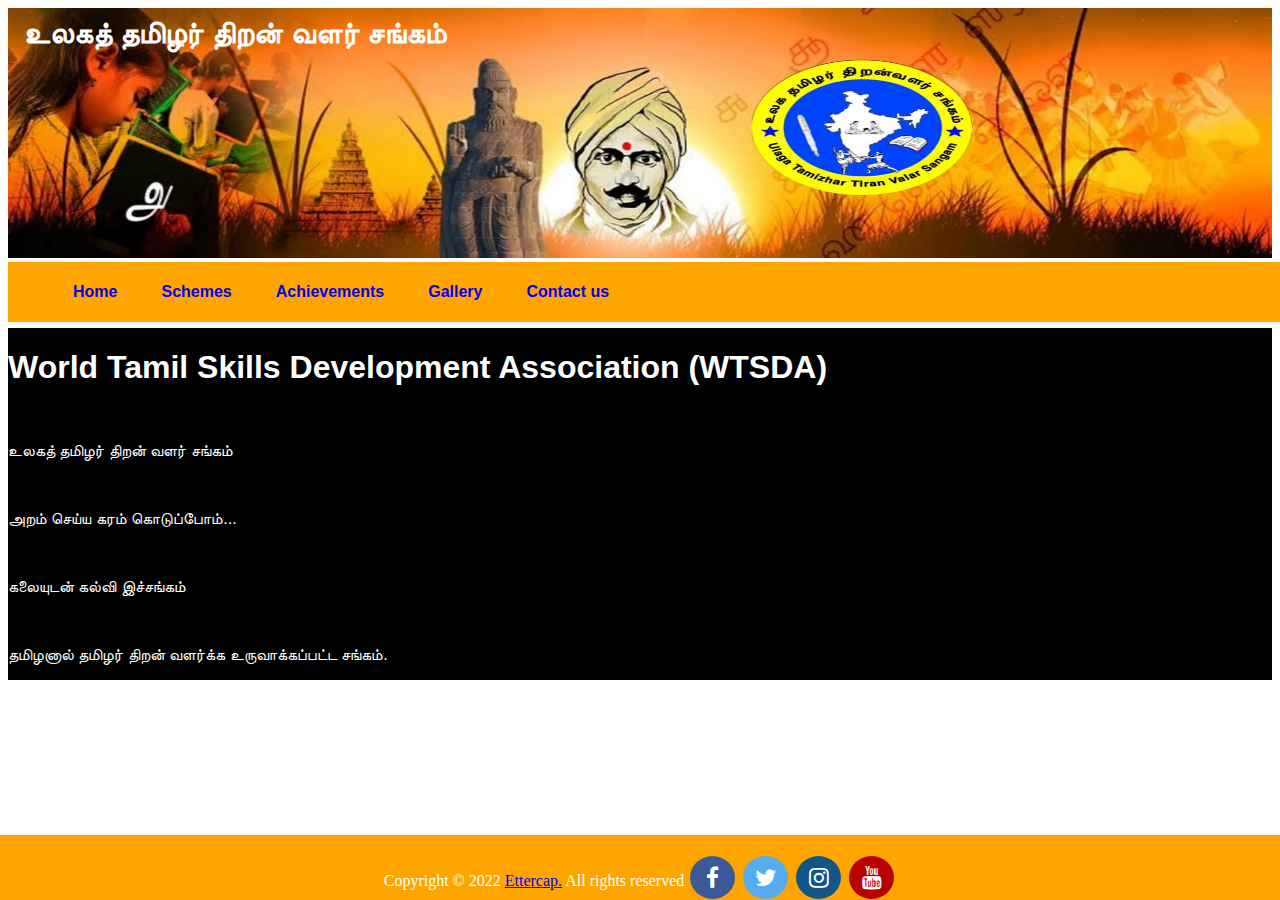
==== achievements.html @ 454c24a4 "schemes" ====
<!DOCTYPE html>
<html>

<head>
    <link rel="stylesheet" href="https://cdnjs.cloudflare.com/ajax/libs/font-awesome/4.7.0/css/font-awesome.min.css">
    <link rel="stylesheet" href="./styles.css" />
</head>

<body>
    <div>
        <div id="header">
            <div class="header-bg">
                <img src="./images/header-bg.jpeg" alt="Snow" style="width:100%;height: 250px;">
                <div class="top-left">உலகத் தமிழர் திறன் வளர் சங்கம்</div>
            </div>
            <div id="header-nav">
                <ul id="header-nav-li">
                    <li><a href="./index.html">Home</a></li>
                    <li><a href="./schemes.html">Schemes</a></li>
                    <li> <a href="./achievements.html">Achievements</a></li>
                    <li><a href="./gallery.html">Gallery</a></li>
                    <li><a href="./contact.html">Contact us</a></li>
                </ul>
            </div>
        </div>
        <div id="content">
            <h1 class="heading"> World Tamil Skills Development Association (WTSDA)</h1><br>
            <p>உலகத் தமிழர் திறன் வளர் சங்கம்</p><br>
            <p>அறம் செய்ய கரம் கொடுப்போம்...</p><br>
            <p>கலையுடன் கல்வி இச்சங்கம்</p><br>
            <p>தமிழனால் தமிழர் திறன் வளர்க்க உருவாக்கப்பட்ட சங்கம்.</p>
        </div>
        <div id="footer">
            <div id="footer-content">
                <p><span id="copyright_text">Copyright © 2022 <a href="#"> Ettercap.</a> All
                        rights reserved</span><span id="social-media"> <a
                            href="https://www.facebook.com/111729478102577/photos/a.111731024769089/111731031435755/?type=3&app=fbl"
                            class="fa fa-facebook"></a>
                        <a href="https://twitter.com/SachinLokesh18?t=3-TZdsz0F8hwjGAvzbLo8A&s=09"
                            class="fa fa-twitter"></a>
                        <a href="https://instagram.com/sachin.lokesh?utm_medium=copy_link" class="fa fa-instagram"></a>
                        <a href="https://www.youtube.com/channel/UCOl0rO5Oi0B74DV1X5nX9sA"
                            class="fa fa-youtube"></a></span></p>
            </div>
        </div>
    </div>

</body>

</html>
---- styles.css ----
@media only screen and (min-device-width : 768px) {

    #header {
        margin-top: 0px;
        position: relative;
        height: 320px;
    }

    .header-bg {
        position: relative;
        text-align: center;
    }

    .top-left {
        position: absolute;
        top: 8px;
        left: 16px;
        color: white;
        font-family: Roboto, Arial, sans-serif;
        font-size: 30px;
        font-weight: 900;
    }

    #header-nav-li li {
        display: inline;
        padding: 20px;
        font-family: 'Segoe UI', Tahoma, Geneva, Verdana, sans-serif;
        font-weight: 600;

    }

    #header-nav-li li a {
        text-decoration: none;

    }

    #header-nav-li li:hover {
        background-color: gold;

    }

    #header-nav {
        display: block;
        background-color: orange;
        width: 100%;
        padding: 5px;
    }

    #footer {
        position: fixed;
        left: 0px;
        bottom: 0;
        width: 100%;
        background-color: orange;
        color: white;
        text-align: center;
        height: 65px;
    }

    .fa {
        padding: 10px;
        font-size: 23px;
        width: 25px;
        text-align: center;
        text-decoration: none;
        margin: 5px 2px;
        border-radius: 50%;
    }

    .fa:hover {
        opacity: 0.7;
    }

    .fa-facebook {
        background: #3B5998;
        color: white;
    }

    .fa-twitter {
        background: #55ACEE;
        color: white;
    }

    .fa-youtube {
        background: #bb0000;
        color: white;
    }

    .fa-instagram {
        background: #125688;
        color: white;
    }

    #content {
        /* The image used */

        background-color: black;

        /* Full height */
        height: 100%;

        /* Center and scale the image nicely */
        background-position: center;
        background-repeat: no-repeat;
        background-size: cover;

        /* scrolling */
        overflow-y: auto;

        /* tamil font */
        font-family: Roboto, Arial, sans-serif;
        color: white;
    }





    .split {
        height: 55%;
        width: 50%;
        position: fixed;
        z-index: 1;
        top: 328px;
        overflow-y: scroll;
        padding-top: 20px;
    }

    .left {
        left: 0;
        background-color: #111;
        font-family: initial;
    }

    .right {
        right: 0;
        background-color: red;
        font-family: fantasy;
    }

    .centered {
        position: absolute;       
        left: 50%;
        transform: translate(-50%, -50%);
        text-align: left;
    }

    .split.right .centered{
        top: 80%;
    }
    .split.left .centered{
        top: 50%;
    }

    /* .centered img {
        width: 150px;
        border-radius: 50%;
    } */




}

@media only screen and (max-device-width : 640px) {

    #header {
        margin-top: 0px;
        position: relative;
        height: 320px;
    }

    .header-bg {
        position: relative;
        text-align: center;
    }

    .top-left {
        position: absolute;
        top: 8px;
        left: 16px;
        color: white;
        font-family: Roboto, Arial, sans-serif;
        font-size: 30px;
        font-weight: 900;
    }

    #header-nav-li li {
        display: inline;
        padding: 20px;
        font-family: 'Segoe UI', Tahoma, Geneva, Verdana, sans-serif;
        font-weight: 600;

    }

    #header-nav-li li a {
        text-decoration: none;

    }

    #header-nav-li li:hover {
        background-color: gold;

    }

    #header-nav {
        display: block;
        background-color: orange;
        width: 100%;
        padding: 5px;
    }

    #footer {
        position: fixed;
        left: 0px;
        bottom: 0;
        width: 100%;
        background-color: orange;
        color: white;
        text-align: center;
        height: 65px;
    }

    .fa {
        padding: 10px;
        font-size: 23px;
        width: 25px;
        text-align: center;
        text-decoration: none;
        margin: 5px 2px;
        border-radius: 50%;
    }

    .fa:hover {
        opacity: 0.7;
    }

    .fa-facebook {
        background: #3B5998;
        color: white;
    }

    .fa-twitter {
        background: #55ACEE;
        color: white;
    }

    .fa-youtube {
        background: #bb0000;
        color: white;
    }

    .fa-instagram {
        background: #125688;
        color: white;
    }


    #content {
        /* The image used */
        /* background-image: url("img_girl.jpg"); */
        background-color: black;

        /* Full height */
        height: 100%;

        /* Center and scale the image nicely */
        background-position: center;
        background-repeat: no-repeat;
        background-size: cover;

        /* scrolling */
        overflow-y: auto;

        /* tamil font */
        font-family: Roboto, Arial, sans-serif;
        color: white;
    }




    .split {
        height: 80%;
        width: 50%;
        position: fixed;
        z-index: 1;
        top: 328px;
        overflow-y: scroll;
        padding-top: 20px;
    }

    .left {
        left: 0;
        background-color: #111;
        font-family: initial;
    }

    .right {
        right: 0;
        background-color: red;
        font-family: fantasy;
    }

    .centered {
        position: absolute;       
        left: 50%;
        transform: translate(-50%, -50%);
        text-align: left;
    }

    .split.right .centered{
        top: 42%;
    }
    .split.left .centered{
        top: 25%;
    }

    /* .centered img {
        width: 150px;
        border-radius: 50%;
    } */

}
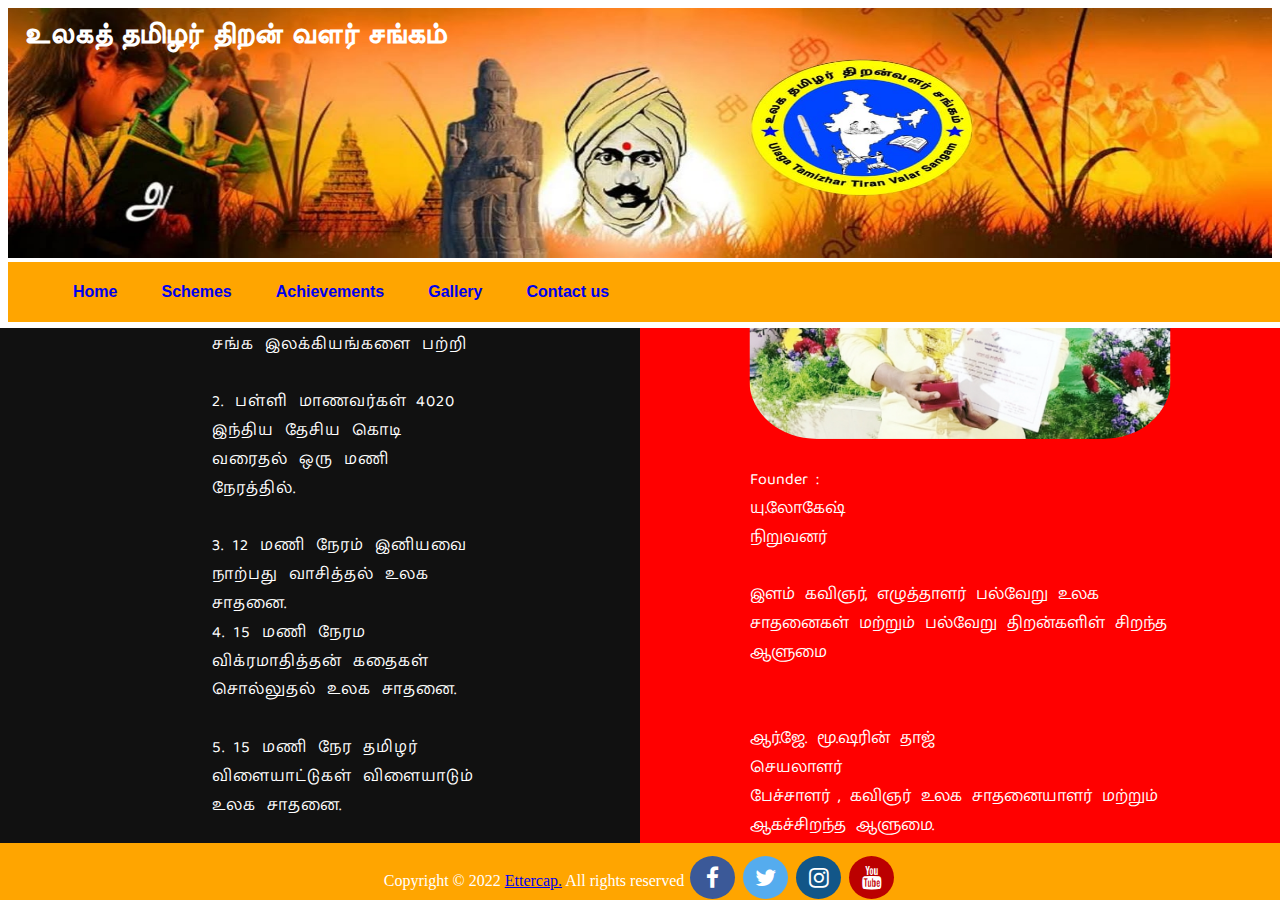
==== commit 732e3996: "Merge pull request #3 from sudalaimanis/master" ====
--- a/achievements.html
+++ b/achievements.html
@@ -2,6 +2,9 @@
 <html>
 
 <head>
+    <link href="https://fonts.googleapis.com/css2?family=Baloo+Thambi+2:wght@600&display=swap" rel="stylesheet">
+    <link rel="preconnect" href="https://fonts.googleapis.com">
+    <link rel="preconnect" href="https://fonts.gstatic.com" crossorigin>
     <link rel="stylesheet" href="https://cdnjs.cloudflare.com/ajax/libs/font-awesome/4.7.0/css/font-awesome.min.css">
     <link rel="stylesheet" href="./styles.css" />
 </head>
@@ -24,11 +27,40 @@
             </div>
         </div>
         <div id="content">
-            <h1 class="heading"> World Tamil Skills Development Association (WTSDA)</h1><br>
-            <p>உலகத் தமிழர் திறன் வளர் சங்கம்</p><br>
-            <p>அறம் செய்ய கரம் கொடுப்போம்...</p><br>
-            <p>கலையுடன் கல்வி இச்சங்கம்</p><br>
-            <p>தமிழனால் தமிழர் திறன் வளர்க்க உருவாக்கப்பட்ட சங்கம்.</p>
+            <div class="split left">
+                <div class="centered achievements">
+                    <p style="font-size:18px; letter-spacing: 4px;font-weight: 900;">Achievements :</p>
+                    <p style=" margin-left: 52px;">1. 1200 மணி நேரம் தொடர் இணையவழி பேச்சரங்கம் சங்க இலக்கியங்களை பற்றி<br><br> 2. பள்ளி மாணவர்கள் 4020 இந்திய தேசிய கொடி வரைதல் ஒரு மணி நேரத்தில்.<br><br> 3. 12 மணி நேரம் இனியவை நாற்பது வாசித்தல் உலக சாதனை.
+                        <br> 4. 15 மணி நேரம விக்ரமாதித்தன் கதைகள் சொல்லுதல் உலக சாதனை.<br><br> 5. 15 மணி நேர தமிழர் விளையாட்டுகள் விளையாடும் உலக சாதனை.<br><br> 6. பள்ளி மாணவர்கள் 13 மணி நேர சிலம்பம் சுற்றுதல் உலக சாதனை.<br><br> 7. 26 மணி நேரம் அக்னி சிறகுகள்
+                        புத்தகம் வாசித்தல்
+                        <br><br> 8. 50 மணி நேர ஆங்கில நாவல் வாசித்தல் உலக சாதனை.
+                        <br><br> 9. 8 மணி நேர மாற்றுத் திறனாளிகள் பல்வேறு திறன் வெளிப்படுத்துதல் உலக சாதனை.<br><br> 10. 17.45 மணி நேர தொடர் ஓவியம் வரைதல் உலக சாதனை.<br><br> 11. 16 மணி நேர தமிழர் பாரம்பரியம் தலைப்பில் பல்வேறு திறன் வெளிப்படுத்துதல் உலக
+                        சாதனை.
+                        <br><br> 12. 100 நாட்கள் முதல் 100 குரளிள் 100 க்கும் மேற்பட்ட மழலைகள் "தினம் ஒரு குறள்" என்று நடத்தபட்ட உலக சாதனை‌.3,300 காணொளிகள் அதாவது 3,300 திருக்குறளும் அதன் பொருளும் சேரப்பட்டது.<br><br> 13. 26 மணி நேர விவேகானந்தர் பிறந்த
+                        நாளை முன்னிட்டு நடத்தப்பட்ட பல்வேறு திறன் வெளிப்படுத்துதல் உலக சாதனை.
+                        <br><br> 14. 12 மணி நேரம் வாசகம் உரைத்தல் உலக சாதனை.<br><br> 15. 15 மணி நேர சேக்ஸ்பியர் கதைகள் வாசித்தல்.
+                        <br>
+                    </p>
+                </div>
+            </div>
+
+            <div class="split right">
+                <div class="centered achievements">
+                    <div class="aside1">
+                        <img src="./images/founder.jpeg" style="height: 361px;
+                          width: 421px;border-radius: 16%;">
+                    </div>
+                    <p style="font-family: 'Baloo Thambi 2', cursive;">
+                        Founder : <br> யு.லோகேஷ் <br> நிறுவனர் <br>
+                        <br> இளம் கவிஞர், எழுத்தாளர் பல்வேறு உலக சாதனைகள் மற்றும் பல்வேறு திறன்களிள் சிறந்த ஆளுமை<br><br>
+                        <br> ஆர்.ஜே. மூ.ஷரின் தாஜ் <br> செயலாளர் <br>பேச்சாளர் , கவிஞர் உலக சாதனையாளர் மற்றும் ஆகச்சிறந்த ஆளுமை.<br><br> கோவை.தேவிபிரியா <br> கௌரவ ஆலோசகர் <br>ஆசிரியர், பேச்சாளர், தொகுப்பாளினி, மாபெரும் ஆளுமை
+                        <br><br>
+                        <br> துரை.தேவேந்திரன்
+                        <br> தலைமை நிர்வாக அதிகாரி <br>பேச்சாளர் மற்றும் ஆகச்சிறந்த ஆளுமை.<br><br> மஞ்சு.பா, யசோதா.D, பிரேமா , மற்றும் பல ஆளுமைகள். <br><br>மாவட்ட ஒருங்கிணைப்பாளர்கள் <br>
+                    </p>
+
+                </div>
+            </div>
         </div>
         <div id="footer">
             <div id="footer-content">
--- a/styles.css
+++ b/styles.css
@@ -1,16 +1,55 @@
-@media only screen and (min-device-width : 768px) {
-
+input[type="name"],
+input[type="email"],
+textarea[type="message"] {
+    width: 100%;
+    padding: 12px;
+    border: 1px solid #ccc;
+    border-radius: 31px;
+    box-sizing: border-box;
+    margin-top: 10px;
+    margin-bottom: 16px;
+    resize: none;
+}
+
+input[type="submit"] {
+    background-color: rgb(24 179 100);
+    color: #fff;
+    padding: 12px 23px;
+    border: none;
+    border-radius: 31px;
+    cursor: pointer;
+}
+
+input[type="submit"]:hover {
+    background-color: #3a7c04
+}
+
+.container1 {
+    font-family: Roboto, Arial, sans-serif;
+    box-sizing: border-box;
+    background-color: gold;
+    border-radius: 43px;
+    padding: 39px;
+}
+
+.video {
+    width: 671px;
+    height: 333px;
+    margin-left: 1137px;
+    margin-top: -407px;
+    padding: 57px;
+}
+
+@media only screen and (min-device-width: 768px) {
     #header {
         margin-top: 0px;
         position: relative;
         height: 320px;
     }
-
     .header-bg {
         position: relative;
         text-align: center;
     }
-
     .top-left {
         position: absolute;
         top: 8px;
@@ -20,32 +59,24 @@
         font-size: 30px;
         font-weight: 900;
     }
-
     #header-nav-li li {
         display: inline;
         padding: 20px;
         font-family: 'Segoe UI', Tahoma, Geneva, Verdana, sans-serif;
         font-weight: 600;
-
-    }
-
+    }
     #header-nav-li li a {
         text-decoration: none;
-
-    }
-
+    }
     #header-nav-li li:hover {
         background-color: gold;
-
-    }
-
+    }
     #header-nav {
         display: block;
         background-color: orange;
         width: 100%;
         padding: 5px;
     }
-
     #footer {
         position: fixed;
         left: 0px;
@@ -56,7 +87,6 @@
         text-align: center;
         height: 65px;
     }
-
     .fa {
         padding: 10px;
         font-size: 23px;
@@ -66,56 +96,40 @@
         margin: 5px 2px;
         border-radius: 50%;
     }
-
     .fa:hover {
         opacity: 0.7;
     }
-
     .fa-facebook {
         background: #3B5998;
         color: white;
     }
-
     .fa-twitter {
         background: #55ACEE;
         color: white;
     }
-
     .fa-youtube {
         background: #bb0000;
         color: white;
     }
-
     .fa-instagram {
         background: #125688;
         color: white;
     }
-
     #content {
         /* The image used */
-
         background-color: black;
-
         /* Full height */
         height: 100%;
-
         /* Center and scale the image nicely */
         background-position: center;
         background-repeat: no-repeat;
         background-size: cover;
-
         /* scrolling */
         overflow-y: auto;
-
         /* tamil font */
         font-family: Roboto, Arial, sans-serif;
         color: white;
     }
-
-
-
-
-
     .split {
         height: 55%;
         width: 50%;
@@ -125,56 +139,87 @@
         overflow-y: scroll;
         padding-top: 20px;
     }
-
     .left {
         left: 0;
         background-color: #111;
-        font-family: initial;
-    }
-
+        font-family: 'Baloo Thambi 2', cursive;
+    }
     .right {
         right: 0;
         background-color: red;
-        font-family: fantasy;
-    }
-
+        font-family: 'Baloo Thambi 2', cursive;
+    }
     .centered {
-        position: absolute;       
+        position: absolute;
         left: 50%;
         transform: translate(-50%, -50%);
         text-align: left;
-    }
-
-    .split.right .centered{
-        top: 80%;
-    }
-    .split.left .centered{
-        top: 50%;
-    }
-
+        line-height: 1.8;
+        word-spacing: 5px;
+        font-family: 'Baloo Thambi 2', cursive;
+    }
+    .split.right .centered {
+        top: 105%;
+        font-family: 'Baloo Thambi 2', cursive;
+    }
+    .split.left .centered {
+        top: 83%;
+    }
+    .split.left .centered.achievements {
+        top: 126%;
+        font-family: 'Baloo Thambi 2', cursive;
+        margin-top: 235px;
+        letter-spacing: 1px;
+    }
+    .split.right .centered.achievements {
+        top: 69%;
+        font-family: 'Baloo Thambi 2', cursive;
+    }
+    .split.right .centered.contact {
+        top: 58%;
+        font-family: 'Baloo Thambi 2', cursive;
+    }
+    .split.left .centered.contact {
+        top: 57%;
+        font-family: 'Baloo Thambi 2', cursive;
+        font-size: 21px;
+        font-weight: 900;
+    }
+    .mySlides {
+        width: 75%;
+        display: block;
+        margin-left: 38%;
+        margin-right: auto;
+        padding: 30px;
+    }
     /* .centered img {
         width: 150px;
         border-radius: 50%;
     } */
-
-
-
-
-}
-
-@media only screen and (max-device-width : 640px) {
-
+    .video {
+        width: 631px;
+        height: 321px;
+        margin-left: 956px;
+        margin-top: -392px;
+        padding: 54px;
+        text-align: left;
+        flex: 100%;
+    }
+    iframe {
+        flex: 100%;
+    }
+}
+
+@media only screen and (max-device-width: 640px) {
     #header {
         margin-top: 0px;
         position: relative;
         height: 320px;
     }
-
     .header-bg {
         position: relative;
         text-align: center;
     }
-
     .top-left {
         position: absolute;
         top: 8px;
@@ -184,32 +229,24 @@
         font-size: 30px;
         font-weight: 900;
     }
-
     #header-nav-li li {
         display: inline;
         padding: 20px;
         font-family: 'Segoe UI', Tahoma, Geneva, Verdana, sans-serif;
         font-weight: 600;
-
-    }
-
+    }
     #header-nav-li li a {
         text-decoration: none;
-
-    }
-
+    }
     #header-nav-li li:hover {
         background-color: gold;
-
-    }
-
+    }
     #header-nav {
         display: block;
         background-color: orange;
         width: 100%;
         padding: 5px;
     }
-
     #footer {
         position: fixed;
         left: 0px;
@@ -220,7 +257,6 @@
         text-align: center;
         height: 65px;
     }
-
     .fa {
         padding: 10px;
         font-size: 23px;
@@ -230,56 +266,41 @@
         margin: 5px 2px;
         border-radius: 50%;
     }
-
     .fa:hover {
         opacity: 0.7;
     }
-
     .fa-facebook {
         background: #3B5998;
         color: white;
     }
-
     .fa-twitter {
         background: #55ACEE;
         color: white;
     }
-
     .fa-youtube {
         background: #bb0000;
         color: white;
     }
-
     .fa-instagram {
         background: #125688;
         color: white;
     }
-
-
     #content {
         /* The image used */
         /* background-image: url("img_girl.jpg"); */
         background-color: black;
-
         /* Full height */
         height: 100%;
-
         /* Center and scale the image nicely */
         background-position: center;
         background-repeat: no-repeat;
         background-size: cover;
-
         /* scrolling */
         overflow-y: auto;
-
         /* tamil font */
         font-family: Roboto, Arial, sans-serif;
         color: white;
     }
-
-
-
-
     .split {
         height: 80%;
         width: 50%;
@@ -289,36 +310,60 @@
         overflow-y: scroll;
         padding-top: 20px;
     }
-
     .left {
         left: 0;
         background-color: #111;
         font-family: initial;
     }
-
     .right {
         right: 0;
         background-color: red;
         font-family: fantasy;
     }
-
     .centered {
-        position: absolute;       
+        position: absolute;
         left: 50%;
         transform: translate(-50%, -50%);
         text-align: left;
-    }
-
-    .split.right .centered{
-        top: 42%;
-    }
-    .split.left .centered{
-        top: 25%;
-    }
-
+        line-height: 1.8;
+        word-spacing: 5px;
+        font-family: 'Baloo Thambi 2', cursive;
+    }
+    .split.right .centered {
+        top: 63%;
+    }
+    .split.left .centered {
+        top: 52%;
+    }
+    .split.left .centered.achievements {
+        top: 86%;
+    }
+    .split.right .centered.achievements {
+        top: 47%;
+    }
+    .split.right .centered.contact {
+        top: 27%;
+        font-family: 'Baloo Thambi 2', cursive;
+    }
+    .split.left .centered.contact {
+        top: 23%;
+    }
+    .mySlides {
+        width: 75%;
+        display: block;
+        margin-left: 38%;
+        margin-right: auto;
+        padding: 30px;
+    }
     /* .centered img {
         width: 150px;
         border-radius: 50%;
     } */
-
+    .video {
+        width: 383px;
+        height: 238px;
+        margin-left: 471px;
+        margin-top: -411px;
+        padding: 57px;
+    }
 }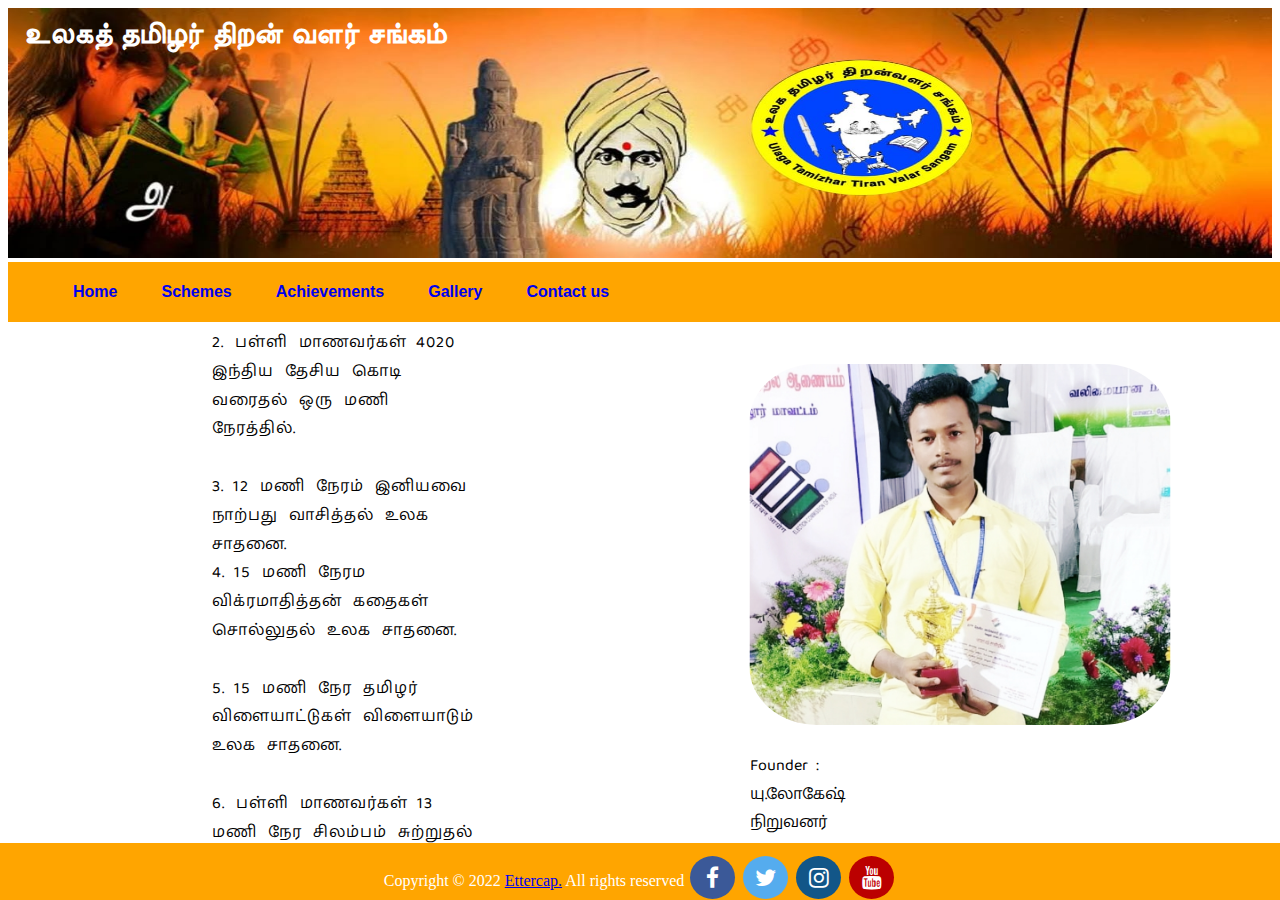
==== commit 15a7f2af: "mobile-fine" ====
--- a/achievements.html
+++ b/achievements.html
@@ -29,7 +29,7 @@
         <div id="content">
             <div class="split left">
                 <div class="centered achievements">
-                    <p style="font-size:18px; letter-spacing: 4px;font-weight: 900;">Achievements :</p>
+                    <p style="letter-spacing: 4px;font-weight: 900;">Achievements :</p>
                     <p style=" margin-left: 52px;">1. 1200 மணி நேரம் தொடர் இணையவழி பேச்சரங்கம் சங்க இலக்கியங்களை பற்றி<br><br> 2. பள்ளி மாணவர்கள் 4020 இந்திய தேசிய கொடி வரைதல் ஒரு மணி நேரத்தில்.<br><br> 3. 12 மணி நேரம் இனியவை நாற்பது வாசித்தல் உலக சாதனை.
                         <br> 4. 15 மணி நேரம விக்ரமாதித்தன் கதைகள் சொல்லுதல் உலக சாதனை.<br><br> 5. 15 மணி நேர தமிழர் விளையாட்டுகள் விளையாடும் உலக சாதனை.<br><br> 6. பள்ளி மாணவர்கள் 13 மணி நேர சிலம்பம் சுற்றுதல் உலக சாதனை.<br><br> 7. 26 மணி நேரம் அக்னி சிறகுகள்
                         புத்தகம் வாசித்தல்
--- a/styles.css
+++ b/styles.css
@@ -46,10 +46,12 @@
         position: relative;
         height: 320px;
     }
+
     .header-bg {
         position: relative;
         text-align: center;
     }
+
     .top-left {
         position: absolute;
         top: 8px;
@@ -59,24 +61,29 @@
         font-size: 30px;
         font-weight: 900;
     }
+
     #header-nav-li li {
         display: inline;
         padding: 20px;
         font-family: 'Segoe UI', Tahoma, Geneva, Verdana, sans-serif;
         font-weight: 600;
     }
+
     #header-nav-li li a {
         text-decoration: none;
     }
+
     #header-nav-li li:hover {
         background-color: gold;
     }
+
     #header-nav {
         display: block;
         background-color: orange;
         width: 100%;
         padding: 5px;
     }
+
     #footer {
         position: fixed;
         left: 0px;
@@ -87,6 +94,7 @@
         text-align: center;
         height: 65px;
     }
+
     .fa {
         padding: 10px;
         font-size: 23px;
@@ -96,28 +104,34 @@
         margin: 5px 2px;
         border-radius: 50%;
     }
+
     .fa:hover {
         opacity: 0.7;
     }
+
     .fa-facebook {
         background: #3B5998;
         color: white;
     }
+
     .fa-twitter {
         background: #55ACEE;
         color: white;
     }
+
     .fa-youtube {
         background: #bb0000;
         color: white;
     }
+
     .fa-instagram {
         background: #125688;
         color: white;
     }
+
     #content {
         /* The image used */
-        background-color: black;
+        background-color: white;
         /* Full height */
         height: 100%;
         /* Center and scale the image nicely */
@@ -128,8 +142,16 @@
         overflow-y: auto;
         /* tamil font */
         font-family: Roboto, Arial, sans-serif;
-        color: white;
-    }
+        color: black;
+    }
+
+    #content #home-content {
+
+        float: left;
+        text-align: left;
+        line-height: 2px;
+    }
+
     .split {
         height: 55%;
         width: 50%;
@@ -139,16 +161,19 @@
         overflow-y: scroll;
         padding-top: 20px;
     }
+
     .left {
         left: 0;
-        background-color: #111;
-        font-family: 'Baloo Thambi 2', cursive;
-    }
+        background-color: white;
+        font-family: 'Baloo Thambi 2', cursive;
+    }
+
     .right {
         right: 0;
-        background-color: red;
-        font-family: 'Baloo Thambi 2', cursive;
-    }
+        background-color: white;
+        font-family: 'Baloo Thambi 2', cursive;
+    }
+
     .centered {
         position: absolute;
         left: 50%;
@@ -158,33 +183,40 @@
         word-spacing: 5px;
         font-family: 'Baloo Thambi 2', cursive;
     }
+
     .split.right .centered {
-        top: 105%;
-        font-family: 'Baloo Thambi 2', cursive;
-    }
+        top: 641px;
+        font-family: 'Baloo Thambi 2', cursive;
+    }
+
     .split.left .centered {
-        top: 83%;
-    }
+        top: 593px;
+    }
+
     .split.left .centered.achievements {
-        top: 126%;
+        top: 593px;
         font-family: 'Baloo Thambi 2', cursive;
         margin-top: 235px;
         letter-spacing: 1px;
     }
+
     .split.right .centered.achievements {
-        top: 69%;
-        font-family: 'Baloo Thambi 2', cursive;
-    }
+        top: 641px;
+        font-family: 'Baloo Thambi 2', cursive;
+    }
+
     .split.right .centered.contact {
-        top: 58%;
-        font-family: 'Baloo Thambi 2', cursive;
-    }
+        top: 357px;
+        font-family: 'Baloo Thambi 2', cursive;
+    }
+
     .split.left .centered.contact {
-        top: 57%;
+        top: 310px;
         font-family: 'Baloo Thambi 2', cursive;
         font-size: 21px;
         font-weight: 900;
     }
+
     .mySlides {
         width: 75%;
         display: block;
@@ -192,6 +224,7 @@
         margin-right: auto;
         padding: 30px;
     }
+
     /* .centered img {
         width: 150px;
         border-radius: 50%;
@@ -200,11 +233,12 @@
         width: 631px;
         height: 321px;
         margin-left: 956px;
-        margin-top: -392px;
+        margin-top: -202px;
         padding: 54px;
         text-align: left;
         flex: 100%;
     }
+
     iframe {
         flex: 100%;
     }
@@ -216,10 +250,12 @@
         position: relative;
         height: 320px;
     }
+
     .header-bg {
         position: relative;
         text-align: center;
     }
+
     .top-left {
         position: absolute;
         top: 8px;
@@ -229,24 +265,29 @@
         font-size: 30px;
         font-weight: 900;
     }
+
     #header-nav-li li {
         display: inline;
         padding: 20px;
         font-family: 'Segoe UI', Tahoma, Geneva, Verdana, sans-serif;
         font-weight: 600;
     }
+
     #header-nav-li li a {
         text-decoration: none;
     }
+
     #header-nav-li li:hover {
         background-color: gold;
     }
+
     #header-nav {
         display: block;
         background-color: orange;
         width: 100%;
         padding: 5px;
     }
+
     #footer {
         position: fixed;
         left: 0px;
@@ -257,6 +298,7 @@
         text-align: center;
         height: 65px;
     }
+
     .fa {
         padding: 10px;
         font-size: 23px;
@@ -266,29 +308,35 @@
         margin: 5px 2px;
         border-radius: 50%;
     }
+
     .fa:hover {
         opacity: 0.7;
     }
+
     .fa-facebook {
         background: #3B5998;
         color: white;
     }
+
     .fa-twitter {
         background: #55ACEE;
         color: white;
     }
+
     .fa-youtube {
         background: #bb0000;
         color: white;
     }
+
     .fa-instagram {
         background: #125688;
         color: white;
     }
+
     #content {
         /* The image used */
         /* background-image: url("img_girl.jpg"); */
-        background-color: black;
+        background-color: white;
         /* Full height */
         height: 100%;
         /* Center and scale the image nicely */
@@ -299,8 +347,9 @@
         overflow-y: auto;
         /* tamil font */
         font-family: Roboto, Arial, sans-serif;
-        color: white;
-    }
+        color: black;
+    }
+
     .split {
         height: 80%;
         width: 50%;
@@ -310,16 +359,19 @@
         overflow-y: scroll;
         padding-top: 20px;
     }
+
     .left {
         left: 0;
-        background-color: #111;
+        background-color: white;
         font-family: initial;
     }
+
     .right {
         right: 0;
-        background-color: red;
+        background-color: white;
         font-family: fantasy;
     }
+
     .centered {
         position: absolute;
         left: 50%;
@@ -329,25 +381,38 @@
         word-spacing: 5px;
         font-family: 'Baloo Thambi 2', cursive;
     }
+
     .split.right .centered {
-        top: 63%;
-    }
+        top: 132%;
+        font-size: 35px;
+    }
+
     .split.left .centered {
-        top: 52%;
-    }
+        top: 132%;
+        font-size: 35px;
+    }
+
     .split.left .centered.achievements {
-        top: 86%;
-    }
+        top: 178%;
+        font-size: 35px;
+    }
+
     .split.right .centered.achievements {
-        top: 47%;
-    }
+        top: 82%;
+        font-size: 35px;
+    }
+
     .split.right .centered.contact {
         top: 27%;
         font-family: 'Baloo Thambi 2', cursive;
     }
+
     .split.left .centered.contact {
-        top: 23%;
-    }
+        top: 28%;
+        left: 525px;
+
+    }
+
     .mySlides {
         width: 75%;
         display: block;
@@ -355,15 +420,18 @@
         margin-right: auto;
         padding: 30px;
     }
+
     /* .centered img {
         width: 150px;
         border-radius: 50%;
     } */
     .video {
-        width: 383px;
-        height: 238px;
+        width: 694px;
+        height: 489px;
         margin-left: 471px;
-        margin-top: -411px;
+        margin-top: 100px;
         padding: 57px;
+        position: absolute;
+        left: -355px;
     }
 }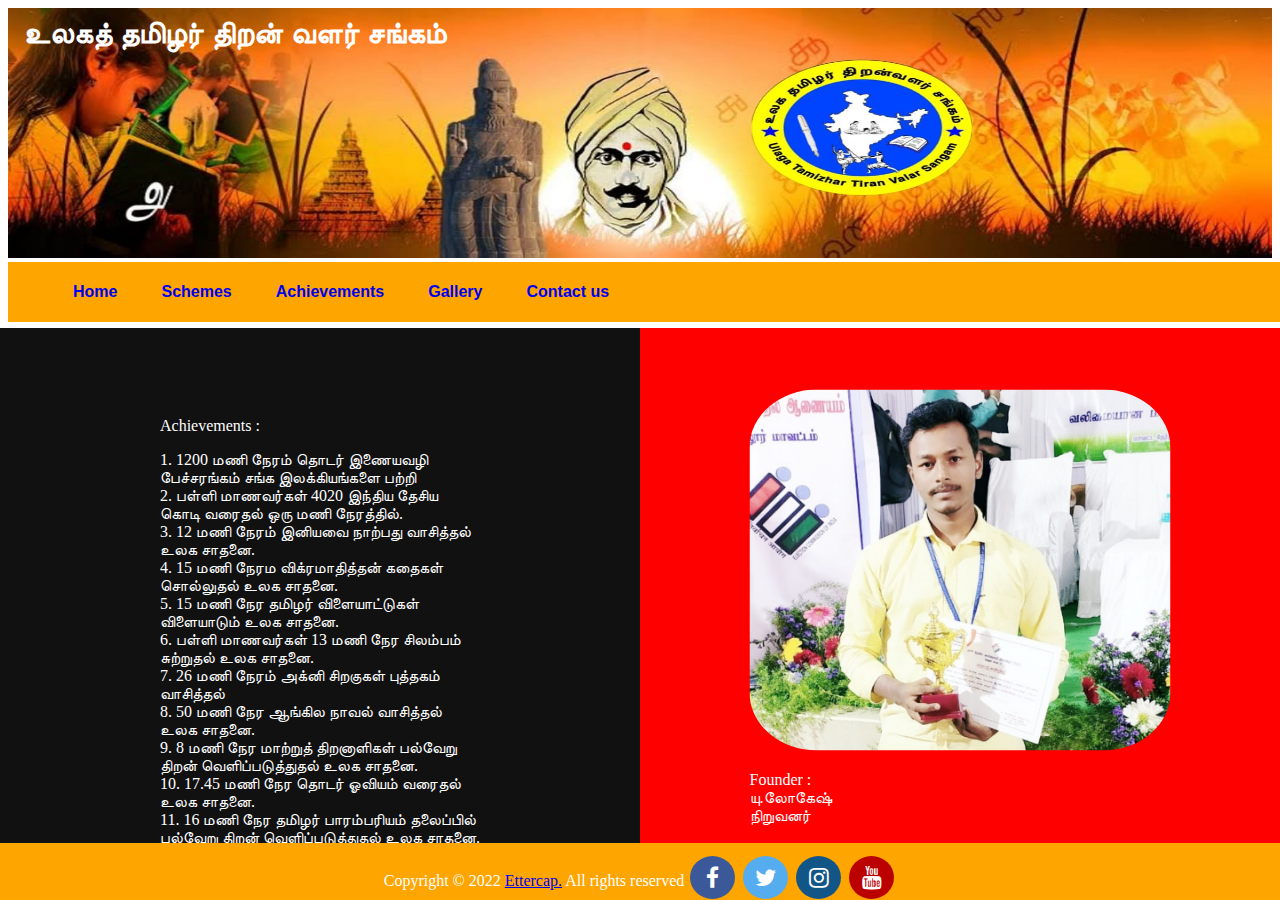
==== commit 7e4351eb: "existing" ====
--- a/achievements.html
+++ b/achievements.html
@@ -2,9 +2,6 @@
 <html>
 
 <head>
-    <link href="https://fonts.googleapis.com/css2?family=Baloo+Thambi+2:wght@600&display=swap" rel="stylesheet">
-    <link rel="preconnect" href="https://fonts.googleapis.com">
-    <link rel="preconnect" href="https://fonts.gstatic.com" crossorigin>
     <link rel="stylesheet" href="https://cdnjs.cloudflare.com/ajax/libs/font-awesome/4.7.0/css/font-awesome.min.css">
     <link rel="stylesheet" href="./styles.css" />
 </head>
@@ -29,17 +26,23 @@
         <div id="content">
             <div class="split left">
                 <div class="centered achievements">
-                    <p style="letter-spacing: 4px;font-weight: 900;">Achievements :</p>
-                    <p style=" margin-left: 52px;">1. 1200 மணி நேரம் தொடர் இணையவழி பேச்சரங்கம் சங்க இலக்கியங்களை பற்றி<br><br> 2. பள்ளி மாணவர்கள் 4020 இந்திய தேசிய கொடி வரைதல் ஒரு மணி நேரத்தில்.<br><br> 3. 12 மணி நேரம் இனியவை நாற்பது வாசித்தல் உலக சாதனை.
-                        <br> 4. 15 மணி நேரம விக்ரமாதித்தன் கதைகள் சொல்லுதல் உலக சாதனை.<br><br> 5. 15 மணி நேர தமிழர் விளையாட்டுகள் விளையாடும் உலக சாதனை.<br><br> 6. பள்ளி மாணவர்கள் 13 மணி நேர சிலம்பம் சுற்றுதல் உலக சாதனை.<br><br> 7. 26 மணி நேரம் அக்னி சிறகுகள்
-                        புத்தகம் வாசித்தல்
-                        <br><br> 8. 50 மணி நேர ஆங்கில நாவல் வாசித்தல் உலக சாதனை.
-                        <br><br> 9. 8 மணி நேர மாற்றுத் திறனாளிகள் பல்வேறு திறன் வெளிப்படுத்துதல் உலக சாதனை.<br><br> 10. 17.45 மணி நேர தொடர் ஓவியம் வரைதல் உலக சாதனை.<br><br> 11. 16 மணி நேர தமிழர் பாரம்பரியம் தலைப்பில் பல்வேறு திறன் வெளிப்படுத்துதல் உலக
-                        சாதனை.
-                        <br><br> 12. 100 நாட்கள் முதல் 100 குரளிள் 100 க்கும் மேற்பட்ட மழலைகள் "தினம் ஒரு குறள்" என்று நடத்தபட்ட உலக சாதனை‌.3,300 காணொளிகள் அதாவது 3,300 திருக்குறளும் அதன் பொருளும் சேரப்பட்டது.<br><br> 13. 26 மணி நேர விவேகானந்தர் பிறந்த
-                        நாளை முன்னிட்டு நடத்தப்பட்ட பல்வேறு திறன் வெளிப்படுத்துதல் உலக சாதனை.
-                        <br><br> 14. 12 மணி நேரம் வாசகம் உரைத்தல் உலக சாதனை.<br><br> 15. 15 மணி நேர சேக்ஸ்பியர் கதைகள் வாசித்தல்.
-                        <br>
+                    <p>Achievements :
+                    <p> 1. 1200 மணி நேரம் தொடர் இணையவழி பேச்சரங்கம் சங்க இலக்கியங்களை பற்றி<br> 2. பள்ளி மாணவர்கள் 4020
+                        இந்திய தேசிய கொடி வரைதல் ஒரு மணி நேரத்தில்.<br> 3. 12 மணி நேரம் இனியவை நாற்பது வாசித்தல் உலக
+                        சாதனை.<br> 4. 15 மணி நேரம விக்ரமாதித்தன் கதைகள்
+                        சொல்லுதல் உலக சாதனை.<br> 5. 15 மணி நேர தமிழர் விளையாட்டுகள் விளையாடும் உலக சாதனை.<br> 6. பள்ளி
+                        மாணவர்கள் 13 மணி நேர சிலம்பம் சுற்றுதல் உலக சாதனை.<br> 7. 26 மணி நேரம் அக்னி சிறகுகள் புத்தகம்
+                        வாசித்தல்<br> 8. 50 மணி நேர ஆங்கில நாவல்
+                        வாசித்தல் உலக சாதனை.
+                        <br> 9. 8 மணி நேர மாற்றுத் திறனாளிகள் பல்வேறு திறன் வெளிப்படுத்துதல் உலக சாதனை.<br> 10. 17.45
+                        மணி நேர தொடர் ஓவியம் வரைதல் உலக சாதனை.<br> 11. 16 மணி நேர தமிழர் பாரம்பரியம் தலைப்பில் பல்வேறு
+                        திறன் வெளிப்படுத்துதல் உலக சாதனை.<br> 12.
+                        100 நாட்கள் முதல் 100 குரளிள் 100 க்கும் மேற்பட்ட மழலைகள் "தினம் ஒரு குறள்" என்று நடத்தபட்ட உலக
+                        சாதனை‌.3,300 காணொளிகள் அதாவது 3,300 திருக்குறளும் அதன் பொருளும் சேரப்பட்டது.<br> 13. 26 மணி நேர
+                        விவேகானந்தர் பிறந்த நாளை முன்னிட்டு நடத்தப்பட்ட
+                        பல்வேறு திறன் வெளிப்படுத்துதல் உலக சாதனை.
+                        <br> 14. 12 மணி நேரம் வாசகம் உரைத்தல் உலக சாதனை.<br> 15. 15 மணி நேர சேக்ஸ்பியர் கதைகள்
+                        வாசித்தல்.<br>
                     </p>
                 </div>
             </div>
@@ -50,15 +53,23 @@
                         <img src="./images/founder.jpeg" style="height: 361px;
                           width: 421px;border-radius: 16%;">
                     </div>
-                    <p style="font-family: 'Baloo Thambi 2', cursive;">
-                        Founder : <br> யு.லோகேஷ் <br> நிறுவனர் <br>
-                        <br> இளம் கவிஞர், எழுத்தாளர் பல்வேறு உலக சாதனைகள் மற்றும் பல்வேறு திறன்களிள் சிறந்த ஆளுமை<br><br>
-                        <br> ஆர்.ஜே. மூ.ஷரின் தாஜ் <br> செயலாளர் <br>பேச்சாளர் , கவிஞர் உலக சாதனையாளர் மற்றும் ஆகச்சிறந்த ஆளுமை.<br><br> கோவை.தேவிபிரியா <br> கௌரவ ஆலோசகர் <br>ஆசிரியர், பேச்சாளர், தொகுப்பாளினி, மாபெரும் ஆளுமை
-                        <br><br>
-                        <br> துரை.தேவேந்திரன்
-                        <br> தலைமை நிர்வாக அதிகாரி <br>பேச்சாளர் மற்றும் ஆகச்சிறந்த ஆளுமை.<br><br> மஞ்சு.பா, யசோதா.D, பிரேமா , மற்றும் பல ஆளுமைகள். <br><br>மாவட்ட ஒருங்கிணைப்பாளர்கள் <br>
+                    <p>
+                        Founder : <br>
+                        யு.லோகேஷ் <br>
+                        நிறுவனர் <br>
+                        <br> இளம் கவிஞர், எழுத்தாளர் பல்வேறு உலக சாதனைகள் மற்றும்
+                        <br> பல்வேறு திறன்களிள் சிறந்த ஆளுமை.<br>
+                        ஆர்.ஜே. மூ.ஷரின் தாஜ் <br>
+                        செயலாளர் <br>பேச்சாளர் , கவிஞர் உலக சாதனையாளர் மற்றும் ஆகச்சிறந்த ஆளுமை.<br>
+                        கோவை.தேவிபிரியா <br>
+                        கௌரவ ஆலோசகர் <br>ஆசிரியர், பேச்சாளர், தொகுப்பாளினி, மாபெரும் ஆளுமை<br>
+                        துரை.தேவேந்திரன்
+                        <br>
+                        தலைமை நிர்வாக அதிகாரி <br>பேச்சாளர் மற்றும் ஆகச்சிறந்த ஆளுமை.<br>
+                        மஞ்சு.பா, யசோதா.D, பிரேமா , மற்றும் பல ஆளுமைகள். <br>
+                        மாவட்ட ஒருங்கிணைப்பாளர்கள் <br>
                     </p>
-
+                   
                 </div>
             </div>
         </div>
--- a/styles.css
+++ b/styles.css
@@ -32,26 +32,16 @@
     padding: 39px;
 }
 
-.video {
-    width: 671px;
-    height: 333px;
-    margin-left: 1137px;
-    margin-top: -407px;
-    padding: 57px;
-}
-
 @media only screen and (min-device-width: 768px) {
     #header {
         margin-top: 0px;
         position: relative;
         height: 320px;
     }
-
     .header-bg {
         position: relative;
         text-align: center;
     }
-
     .top-left {
         position: absolute;
         top: 8px;
@@ -61,29 +51,24 @@
         font-size: 30px;
         font-weight: 900;
     }
-
     #header-nav-li li {
         display: inline;
         padding: 20px;
         font-family: 'Segoe UI', Tahoma, Geneva, Verdana, sans-serif;
         font-weight: 600;
     }
-
     #header-nav-li li a {
         text-decoration: none;
     }
-
     #header-nav-li li:hover {
         background-color: gold;
     }
-
     #header-nav {
         display: block;
         background-color: orange;
         width: 100%;
         padding: 5px;
     }
-
     #footer {
         position: fixed;
         left: 0px;
@@ -94,7 +79,6 @@
         text-align: center;
         height: 65px;
     }
-
     .fa {
         padding: 10px;
         font-size: 23px;
@@ -104,34 +88,28 @@
         margin: 5px 2px;
         border-radius: 50%;
     }
-
     .fa:hover {
         opacity: 0.7;
     }
-
     .fa-facebook {
         background: #3B5998;
         color: white;
     }
-
     .fa-twitter {
         background: #55ACEE;
         color: white;
     }
-
     .fa-youtube {
         background: #bb0000;
         color: white;
     }
-
     .fa-instagram {
         background: #125688;
         color: white;
     }
-
     #content {
         /* The image used */
-        background-color: white;
+        background-color: black;
         /* Full height */
         height: 100%;
         /* Center and scale the image nicely */
@@ -142,16 +120,8 @@
         overflow-y: auto;
         /* tamil font */
         font-family: Roboto, Arial, sans-serif;
-        color: black;
-    }
-
-    #content #home-content {
-
-        float: left;
-        text-align: left;
-        line-height: 2px;
-    }
-
+        color: white;
+    }
     .split {
         height: 55%;
         width: 50%;
@@ -161,62 +131,44 @@
         overflow-y: scroll;
         padding-top: 20px;
     }
-
     .left {
         left: 0;
-        background-color: white;
-        font-family: 'Baloo Thambi 2', cursive;
-    }
-
+        background-color: #111;
+        font-family: initial;
+    }
     .right {
         right: 0;
-        background-color: white;
-        font-family: 'Baloo Thambi 2', cursive;
-    }
-
+        background-color: red;
+        font-family: fantasy;
+    }
     .centered {
         position: absolute;
         left: 50%;
         transform: translate(-50%, -50%);
         text-align: left;
-        line-height: 1.8;
-        word-spacing: 5px;
-        font-family: 'Baloo Thambi 2', cursive;
-    }
-
+    }
     .split.right .centered {
-        top: 641px;
-        font-family: 'Baloo Thambi 2', cursive;
-    }
-
+        top: 80%;
+    }
     .split.left .centered {
-        top: 593px;
-    }
-
+        top: 50%;
+    }
     .split.left .centered.achievements {
-        top: 593px;
-        font-family: 'Baloo Thambi 2', cursive;
-        margin-top: 235px;
-        letter-spacing: 1px;
-    }
-
+        top: 80%;
+        font-family: fantasy !important;
+    }
     .split.right .centered.achievements {
-        top: 641px;
-        font-family: 'Baloo Thambi 2', cursive;
-    }
-
+        top: 82%;
+        font-family: fantasy !important;
+    }
     .split.right .centered.contact {
-        top: 357px;
-        font-family: 'Baloo Thambi 2', cursive;
-    }
-
+        top: 58%;
+        font-family: fantasy !important;
+    }
     .split.left .centered.contact {
-        top: 310px;
-        font-family: 'Baloo Thambi 2', cursive;
-        font-size: 21px;
-        font-weight: 900;
-    }
-
+        top: 35%;
+        font-family: fantasy !important;
+    }
     .mySlides {
         width: 75%;
         display: block;
@@ -224,24 +176,10 @@
         margin-right: auto;
         padding: 30px;
     }
-
     /* .centered img {
         width: 150px;
         border-radius: 50%;
     } */
-    .video {
-        width: 631px;
-        height: 321px;
-        margin-left: 956px;
-        margin-top: -202px;
-        padding: 54px;
-        text-align: left;
-        flex: 100%;
-    }
-
-    iframe {
-        flex: 100%;
-    }
 }
 
 @media only screen and (max-device-width: 640px) {
@@ -250,12 +188,10 @@
         position: relative;
         height: 320px;
     }
-
     .header-bg {
         position: relative;
         text-align: center;
     }
-
     .top-left {
         position: absolute;
         top: 8px;
@@ -265,29 +201,24 @@
         font-size: 30px;
         font-weight: 900;
     }
-
     #header-nav-li li {
         display: inline;
         padding: 20px;
         font-family: 'Segoe UI', Tahoma, Geneva, Verdana, sans-serif;
         font-weight: 600;
     }
-
     #header-nav-li li a {
         text-decoration: none;
     }
-
     #header-nav-li li:hover {
         background-color: gold;
     }
-
     #header-nav {
         display: block;
         background-color: orange;
         width: 100%;
         padding: 5px;
     }
-
     #footer {
         position: fixed;
         left: 0px;
@@ -298,7 +229,6 @@
         text-align: center;
         height: 65px;
     }
-
     .fa {
         padding: 10px;
         font-size: 23px;
@@ -308,35 +238,29 @@
         margin: 5px 2px;
         border-radius: 50%;
     }
-
     .fa:hover {
         opacity: 0.7;
     }
-
     .fa-facebook {
         background: #3B5998;
         color: white;
     }
-
     .fa-twitter {
         background: #55ACEE;
         color: white;
     }
-
     .fa-youtube {
         background: #bb0000;
         color: white;
     }
-
     .fa-instagram {
         background: #125688;
         color: white;
     }
-
     #content {
         /* The image used */
         /* background-image: url("img_girl.jpg"); */
-        background-color: white;
+        background-color: black;
         /* Full height */
         height: 100%;
         /* Center and scale the image nicely */
@@ -347,9 +271,8 @@
         overflow-y: auto;
         /* tamil font */
         font-family: Roboto, Arial, sans-serif;
-        color: black;
-    }
-
+        color: white;
+    }
     .split {
         height: 80%;
         width: 50%;
@@ -359,60 +282,44 @@
         overflow-y: scroll;
         padding-top: 20px;
     }
-
     .left {
         left: 0;
-        background-color: white;
+        background-color: #111;
         font-family: initial;
     }
-
     .right {
         right: 0;
-        background-color: white;
+        background-color: red;
         font-family: fantasy;
     }
-
     .centered {
         position: absolute;
         left: 50%;
         transform: translate(-50%, -50%);
         text-align: left;
-        line-height: 1.8;
-        word-spacing: 5px;
-        font-family: 'Baloo Thambi 2', cursive;
-    }
-
+    }
     .split.right .centered {
-        top: 132%;
-        font-size: 35px;
-    }
-
+        top: 42%;
+    }
     .split.left .centered {
-        top: 132%;
-        font-size: 35px;
-    }
-
+        top: 25%;
+    }
     .split.left .centered.achievements {
-        top: 178%;
-        font-size: 35px;
-    }
-
+        top: 40%;
+        font-family: fantasy !important;
+    }
     .split.right .centered.achievements {
-        top: 82%;
-        font-size: 35px;
-    }
-
+        top: 28%;
+        font-family: fantasy !important;
+    }
     .split.right .centered.contact {
-        top: 27%;
-        font-family: 'Baloo Thambi 2', cursive;
-    }
-
+        top: 25%;
+        font-family: fantasy !important;
+    }
     .split.left .centered.contact {
-        top: 28%;
-        left: 525px;
-
-    }
-
+        top: 15%;
+        font-family: fantasy !important;
+    }
     .mySlides {
         width: 75%;
         display: block;
@@ -420,18 +327,8 @@
         margin-right: auto;
         padding: 30px;
     }
-
     /* .centered img {
         width: 150px;
         border-radius: 50%;
     } */
-    .video {
-        width: 694px;
-        height: 489px;
-        margin-left: 471px;
-        margin-top: 100px;
-        padding: 57px;
-        position: absolute;
-        left: -355px;
-    }
 }